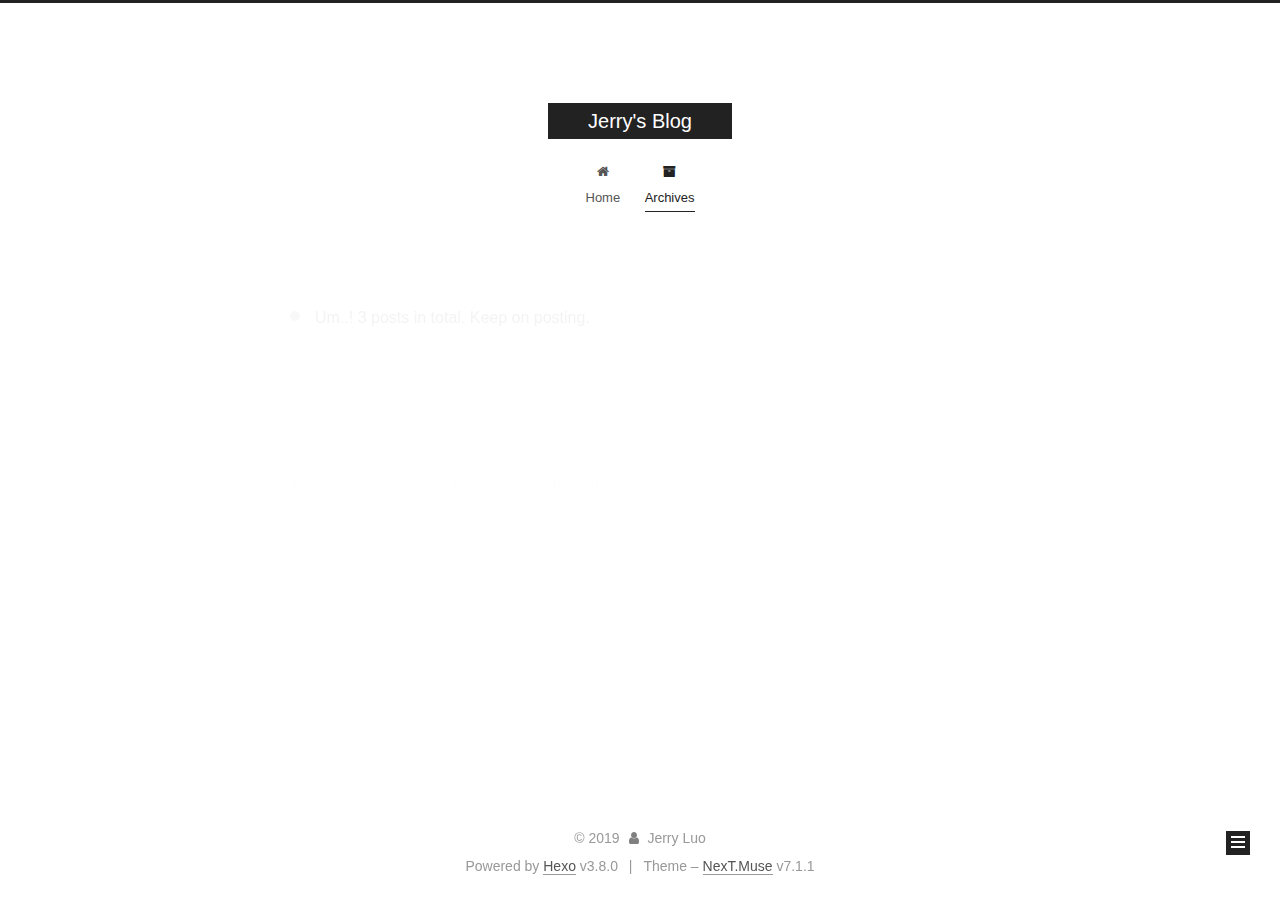
==== archives/index.html @ f4af7c99 "Site updated: 2019-05-05 20:56:38" ====
<!DOCTYPE html>












  


<html class="theme-next muse use-motion" lang>
<head><meta name="generator" content="Hexo 3.8.0">
  <meta charset="UTF-8">
<meta http-equiv="X-UA-Compatible" content="IE=edge">
<meta name="viewport" content="width=device-width, initial-scale=1, maximum-scale=2">
<meta name="theme-color" content="#222">
























<link rel="stylesheet" href="/lib/font-awesome/css/font-awesome.min.css?v=4.6.2">

<link rel="stylesheet" href="/css/main.css?v=7.1.1">


  <link rel="apple-touch-icon" sizes="180x180" href="/images/apple-touch-icon-next.png?v=7.1.1">


  <link rel="icon" type="image/png" sizes="32x32" href="/images/favicon-32x32-next.png?v=7.1.1">


  <link rel="icon" type="image/png" sizes="16x16" href="/images/favicon-16x16-next.png?v=7.1.1">


  <link rel="mask-icon" href="/images/logo.svg?v=7.1.1" color="#222">







<script id="hexo.configurations">
  var NexT = window.NexT || {};
  var CONFIG = {
    root: '/',
    scheme: 'Muse',
    version: '7.1.1',
    sidebar: {"position":"left","display":"post","offset":12,"onmobile":false,"dimmer":false},
    back2top: true,
    back2top_sidebar: false,
    fancybox: false,
    fastclick: false,
    lazyload: false,
    tabs: true,
    motion: {"enable":true,"async":false,"transition":{"post_block":"fadeIn","post_header":"slideDownIn","post_body":"slideDownIn","coll_header":"slideLeftIn","sidebar":"slideUpIn"}},
    algolia: {
      applicationID: '',
      apiKey: '',
      indexName: '',
      hits: {"per_page":10},
      labels: {"input_placeholder":"Search for Posts","hits_empty":"We didn't find any results for the search: ${query}","hits_stats":"${hits} results found in ${time} ms"}
    }
  };
</script>


  




  <meta property="og:type" content="website">
<meta property="og:title" content="Jerry&#39;s Blog">
<meta property="og:url" content="http://yoursite.com/archives/index.html">
<meta property="og:site_name" content="Jerry&#39;s Blog">
<meta property="og:locale" content="default">
<meta name="twitter:card" content="summary">
<meta name="twitter:title" content="Jerry&#39;s Blog">





  
  
  <link rel="canonical" href="http://yoursite.com/archives/">



<script id="page.configurations">
  CONFIG.page = {
    sidebar: "",
  };
</script>

  <title>Archive | Jerry's Blog</title>
  












  <noscript>
  <style>
  .use-motion .motion-element,
  .use-motion .brand,
  .use-motion .menu-item,
  .sidebar-inner,
  .use-motion .post-block,
  .use-motion .pagination,
  .use-motion .comments,
  .use-motion .post-header,
  .use-motion .post-body,
  .use-motion .collection-title { opacity: initial; }

  .use-motion .logo,
  .use-motion .site-title,
  .use-motion .site-subtitle {
    opacity: initial;
    top: initial;
  }

  .use-motion .logo-line-before i { left: initial; }
  .use-motion .logo-line-after i { right: initial; }
  </style>
</noscript>

</head>

<body itemscope itemtype="http://schema.org/WebPage" lang="default">

  
  
    
  

  <div class="container sidebar-position-left page-archive">
    <div class="headband"></div>

    <header id="header" class="header" itemscope itemtype="http://schema.org/WPHeader">
      <div class="header-inner"><div class="site-brand-wrapper">
  <div class="site-meta">
    

    <div class="custom-logo-site-title">
      <a href="/" class="brand" rel="start">
        <span class="logo-line-before"><i></i></span>
        <span class="site-title">Jerry's Blog</span>
        <span class="logo-line-after"><i></i></span>
      </a>
    </div>
    
    
  </div>

  <div class="site-nav-toggle">
    <button aria-label="Toggle navigation bar">
      <span class="btn-bar"></span>
      <span class="btn-bar"></span>
      <span class="btn-bar"></span>
    </button>
  </div>
</div>



<nav class="site-nav">
  
    <ul id="menu" class="menu">
      
        
        
        
          
          <li class="menu-item menu-item-home">

    
    
    
      
    

    

    <a href="/" rel="section"><i class="menu-item-icon fa fa-fw fa-home"></i> <br>Home</a>

  </li>
        
        
        
          
          <li class="menu-item menu-item-archives menu-item-active">

    
    
    
      
    

    

    <a href="/archives/" rel="section"><i class="menu-item-icon fa fa-fw fa-archive"></i> <br>Archives</a>

  </li>

      
      
    </ul>
  

  
    

    
    
      
      
    
      
      
    
    

  


  

  
</nav>



  



</div>
    </header>

    


    <main id="main" class="main">
      <div class="main-inner">
        <div class="content-wrap">
          
          <div id="content" class="content">
            

  
  
  
  <div class="post-block archive">
    <div id="posts" class="posts-collapse">
      <span class="archive-move-on"></span>

      
      <span class="archive-page-counter">
        
        
        
          
        
        Um..! 3 posts in total. Keep on posting.
      </span>
      

      

        
        
        

        
          
          <div class="collection-title">
            <h1 class="archive-year" id="archive-year-2019">2019</h1>
          </div>
        
        

        

  <article class="post post-type-normal" itemscope itemtype="http://schema.org/Article">
    <header class="post-header">

      <h2 class="post-title">
        
          <a class="post-title-link" href="/2019/05/05/AWS/systempara/" itemprop="url">
            
              <span itemprop="name">AWS System Parameter Definition</span>
            
          </a>
        
      </h2>

      <div class="post-meta">
        <time class="post-time" itemprop="dateCreated" datetime="2019-05-05T19:26:49+08:00" content="2019-05-05">
          05-05
        </time>
      </div>

    </header>
  </article>



      

        
        
        

        
        

        

  <article class="post post-type-normal" itemscope itemtype="http://schema.org/Article">
    <header class="post-header">

      <h2 class="post-title">
        
          <a class="post-title-link" href="/2019/05/04/AWS/nexus/" itemprop="url">
            
              <span itemprop="name">Docker install nexus</span>
            
          </a>
        
      </h2>

      <div class="post-meta">
        <time class="post-time" itemprop="dateCreated" datetime="2019-05-04T18:47:43+08:00" content="2019-05-04">
          05-04
        </time>
      </div>

    </header>
  </article>



      

        
        
        

        
        

        

  <article class="post post-type-normal" itemscope itemtype="http://schema.org/Article">
    <header class="post-header">

      <h2 class="post-title">
        
          <a class="post-title-link" href="/2019/05/04/hello-world/" itemprop="url">
            
              <span itemprop="name">Hexo & Github to build blog</span>
            
          </a>
        
      </h2>

      <div class="post-meta">
        <time class="post-time" itemprop="dateCreated" datetime="2019-05-04T16:11:20+08:00" content="2019-05-04">
          05-04
        </time>
      </div>

    </header>
  </article>



      

    </div>
  </div>
  
  
  

  



          </div>
          

        </div>
        
          
  
  <div class="sidebar-toggle">
    <div class="sidebar-toggle-line-wrap">
      <span class="sidebar-toggle-line sidebar-toggle-line-first"></span>
      <span class="sidebar-toggle-line sidebar-toggle-line-middle"></span>
      <span class="sidebar-toggle-line sidebar-toggle-line-last"></span>
    </div>
  </div>

  <aside id="sidebar" class="sidebar">
    <div class="sidebar-inner">

      

      

      <div class="site-overview-wrap sidebar-panel sidebar-panel-active">
        <div class="site-overview">
          <div class="site-author motion-element" itemprop="author" itemscope itemtype="http://schema.org/Person">
            
              <p class="site-author-name" itemprop="name">Jerry Luo</p>
              <div class="site-description motion-element" itemprop="description"></div>
          </div>

          
            <nav class="site-state motion-element">
              
                <div class="site-state-item site-state-posts">
                
                  <a href="/archives/">
                
                    <span class="site-state-item-count">3</span>
                    <span class="site-state-item-name">posts</span>
                  </a>
                </div>
              

              

              
            </nav>
          

          

          

          

          

          
          

          
            
          
          

        </div>
      </div>

      

      

    </div>
  </aside>
  


        
      </div>
    </main>

    <footer id="footer" class="footer">
      <div class="footer-inner">
        <div class="copyright">&copy; <span itemprop="copyrightYear">2019</span>
  <span class="with-love" id="animate">
    <i class="fa fa-user"></i>
  </span>
  <span class="author" itemprop="copyrightHolder">Jerry Luo</span>

  

  
</div>


  <div class="powered-by">Powered by <a href="https://hexo.io" class="theme-link" rel="noopener" target="_blank">Hexo</a> v3.8.0</div>



  <span class="post-meta-divider">|</span>



  <div class="theme-info">Theme – <a href="https://theme-next.org" class="theme-link" rel="noopener" target="_blank">NexT.Muse</a> v7.1.1</div>




        








        
      </div>
    </footer>

    
      <div class="back-to-top">
        <i class="fa fa-arrow-up"></i>
        
      </div>
    

    

    

    
  </div>

  

<script>
  if (Object.prototype.toString.call(window.Promise) !== '[object Function]') {
    window.Promise = null;
  }
</script>


























  
  <script src="/lib/jquery/index.js?v=2.1.3"></script>

  
  <script src="/lib/velocity/velocity.min.js?v=1.2.1"></script>

  
  <script src="/lib/velocity/velocity.ui.min.js?v=1.2.1"></script>


  


  <script src="/js/utils.js?v=7.1.1"></script>

  <script src="/js/motion.js?v=7.1.1"></script>



  
  


  <script src="/js/schemes/muse.js?v=7.1.1"></script>



  

  


  <script src="/js/next-boot.js?v=7.1.1"></script>


  

  

  

  



  




  

  

  

  

  

  

  

  

  

  

  

  

  

  

</body>
</html>
---- css/main.css ----
/* normalize.css v8.0.1 | MIT License | github.com/necolas/normalize.css */
html {
  line-height: 1.15; /* 1 */
  -webkit-text-size-adjust: 100%; /* 2 */
}
body {
  margin: 0;
}
main {
  display: block;
}
h1 {
  font-size: 2em;
  margin: 0.67em 0;
}
hr {
  box-sizing: content-box; /* 1 */
  height: 0; /* 1 */
  overflow: visible; /* 2 */
}
pre {
  font-family: monospace, monospace; /* 1 */
  font-size: 1em; /* 2 */
}
a {
  background-color: transparent;
}
abbr[title] {
  border-bottom: none; /* 1 */
  text-decoration: underline; /* 2 */
  text-decoration: underline dotted; /* 2 */
}
b,
strong {
  font-weight: bolder;
}
code,
kbd,
samp {
  font-family: monospace, monospace; /* 1 */
  font-size: 1em; /* 2 */
}
small {
  font-size: 80%;
}
sub,
sup {
  font-size: 75%;
  line-height: 0;
  position: relative;
  vertical-align: baseline;
}
sub {
  bottom: -0.25em;
}
sup {
  top: -0.5em;
}
img {
  border-style: none;
}
button,
input,
optgroup,
select,
textarea {
  font-family: inherit; /* 1 */
  font-size: 100%; /* 1 */
  line-height: 1.15; /* 1 */
  margin: 0; /* 2 */
}
button,
input {
/* 1 */
  overflow: visible;
}
button,
select {
/* 1 */
  text-transform: none;
}
button,
[type="button"],
[type="reset"],
[type="submit"] {
  -webkit-appearance: button;
}
button::-moz-focus-inner,
[type="button"]::-moz-focus-inner,
[type="reset"]::-moz-focus-inner,
[type="submit"]::-moz-focus-inner {
  border-style: none;
  padding: 0;
}
button:-moz-focusring,
[type="button"]:-moz-focusring,
[type="reset"]:-moz-focusring,
[type="submit"]:-moz-focusring {
  outline: 1px dotted ButtonText;
}
fieldset {
  padding: 0.35em 0.75em 0.625em;
}
legend {
  box-sizing: border-box; /* 1 */
  color: inherit; /* 2 */
  display: table; /* 1 */
  max-width: 100%; /* 1 */
  padding: 0; /* 3 */
  white-space: normal; /* 1 */
}
progress {
  vertical-align: baseline;
}
textarea {
  overflow: auto;
}
[type="checkbox"],
[type="radio"] {
  box-sizing: border-box; /* 1 */
  padding: 0; /* 2 */
}
[type="number"]::-webkit-inner-spin-button,
[type="number"]::-webkit-outer-spin-button {
  height: auto;
}
[type="search"] {
  -webkit-appearance: textfield; /* 1 */
  outline-offset: -2px; /* 2 */
}
[type="search"]::-webkit-search-decoration {
  -webkit-appearance: none;
}
::-webkit-file-upload-button {
  -webkit-appearance: button; /* 1 */
  font: inherit; /* 2 */
}
details {
  display: block;
}
summary {
  display: list-item;
}
template {
  display: none;
}
[hidden] {
  display: none;
}
::selection {
  background: #262a30;
  color: #fff;
}
body {
  position: relative;
  font-family: 'Lato', "PingFang SC", "Microsoft YaHei", sans-serif;
  font-size: 14px;
  line-height: 2;
  color: #555;
  background: #fff;
}
@media (max-width: 991px) {
  body {
    padding-right: 0 !important;
  }
}
@media (min-width: 1200px) {
  body {
    font-size: 16px;
  }
}
h1,
h2,
h3,
h4,
h5,
h6 {
  margin: 20px 0 15px;
  padding: 0;
  font-weight: bold;
  line-height: 1.5;
  font-family: 'Lato', "PingFang SC", "Microsoft YaHei", sans-serif;
}
h1 {
  font-size: 22px;
}
h1 code {
  font-size: 1em;
}
@media (max-width: 767px) {
  h1 {
    font-size: 18px;
  }
  h1 code {
    font-size: 1em;
  }
}
h2 {
  font-size: 20px;
}
h2 code {
  font-size: 1em;
}
@media (max-width: 767px) {
  h2 {
    font-size: 16px;
  }
  h2 code {
    font-size: 1em;
  }
}
h3 {
  font-size: 18px;
}
h3 code {
  font-size: 1em;
}
@media (max-width: 767px) {
  h3 {
    font-size: 14px;
  }
  h3 code {
    font-size: 1em;
  }
}
h4 {
  font-size: 16px;
}
h4 code {
  font-size: 1em;
}
@media (max-width: 767px) {
  h4 {
    font-size: 12px;
  }
  h4 code {
    font-size: 1em;
  }
}
h5 {
  font-size: 14px;
}
h5 code {
  font-size: 1em;
}
@media (max-width: 767px) {
  h5 {
    font-size: 10px;
  }
  h5 code {
    font-size: 1em;
  }
}
h6 {
  font-size: 12px;
}
h6 code {
  font-size: 1em;
}
@media (max-width: 767px) {
  h6 {
    font-size: 8px;
  }
  h6 code {
    font-size: 1em;
  }
}
p {
  margin: 0 0 20px 0;
}
a,
span.exturl {
  overflow-wrap: break-word;
  word-wrap: break-word;
  background-color: transparent;
  color: #555;
  text-decoration: none;
  outline: none;
  border-bottom: 1px solid #999;
  cursor: pointer;
}
a:hover,
span.exturl:hover {
  color: #222;
  border-bottom-color: #222;
}
video {
  max-width: 100%;
  display: block;
  margin-left: auto;
  margin-right: auto;
}
img {
  display: block;
  margin: auto;
  max-width: 100%;
  height: auto;
}
hr {
  margin: 40px 0;
  height: 3px;
  border: none;
  background-color: #ddd;
  background-image: repeating-linear-gradient(-45deg, #fff, #fff 4px, transparent 4px, transparent 8px);
}
blockquote {
  margin: 0;
  padding: 0 15px;
  color: #666;
  border-left: 4px solid #ddd;
}
blockquote cite::before {
  content: "-";
  padding: 0 5px;
}
dt {
  font-weight: 700;
}
dd {
  margin: 0;
  padding: 0;
}
kbd {
  border: 1px solid #ccc;
  border-radius: 0.2em;
  box-shadow: 0.1em 0.1em 0.2em rgba(0,0,0,0.1);
  background-color: #f9f9f9;
  font-family: inherit;
  background-image: linear-gradient(top, #eee, #fff, #eee);
  padding: 0.1em 0.3em;
  white-space: nowrap;
}
.text-left {
  text-align: left;
}
.text-center {
  text-align: center;
}
.text-right {
  text-align: right;
}
.text-justify {
  text-align: justify;
}
.text-nowrap {
  white-space: nowrap;
}
.text-lowercase {
  text-transform: lowercase;
}
.text-uppercase {
  text-transform: uppercase;
}
.text-capitalize {
  text-transform: capitalize;
}
.center-block {
  display: block;
  margin-left: auto;
  margin-right: auto;
}
.clearfix:before,
.clearfix:after {
  content: " ";
  display: table;
}
.clearfix:after {
  clear: both;
}
.pullquote {
  width: 45%;
}
.pullquote.left {
  float: left;
  margin-left: 5px;
  margin-right: 10px;
}
.pullquote.right {
  float: right;
  margin-left: 10px;
  margin-right: 5px;
}
.affix {
  position: fixed;
}
.translation {
  margin-top: -20px;
  font-size: 14px;
  color: #999;
}
.scrollbar-measure {
  width: 100px;
  height: 100px;
  overflow: scroll;
  position: absolute;
  top: -9999px;
}
.use-motion .motion-element {
  opacity: 0;
}
.table-container {
  margin: 20px 0;
  overflow: auto;
  -webkit-overflow-scrolling: touch;
}
.highlight .table-container {
  margin: 0px;
}
table {
  width: 100%;
  border-collapse: collapse;
  border-spacing: 0;
  font-size: 14px;
}
table > tbody > tr:nth-of-type(odd) {
  background-color: #f9f9f9;
}
table > tbody > tr:hover {
  background-color: #f5f5f5;
}
caption,
th,
td {
  padding: 8px;
  text-align: left;
  vertical-align: middle;
  font-weight: normal;
}
th,
td {
  border: 1px solid #ddd;
  border-bottom: 3px solid #ddd;
}
th {
  padding-bottom: 10px;
  font-weight: 700;
}
td {
  border-bottom-width: 1px;
}
html,
body {
  height: 100%;
}
.container {
  position: relative;
}
.header-inner {
  margin: 0 auto;
  padding: 100px 0 70px;
  width: 700px;
}
@media (min-width: 1200px) {
  .container .header-inner {
    width: 800px;
  }
}
@media (min-width: 1600px) {
  .container .header-inner {
    width: 900px;
  }
}
.main-inner {
  margin: 0 auto;
  width: 700px;
}
@media (min-width: 1200px) {
  .container .main-inner {
    width: 800px;
  }
}
@media (min-width: 1600px) {
  .container .main-inner {
    width: 900px;
  }
}
.footer {
  padding: 20px 0;
}
.footer-inner {
  box-sizing: border-box;
  margin: 0px auto;
  width: 700px;
}
@media (min-width: 1200px) {
  .container .footer-inner {
    width: 800px;
  }
}
@media (min-width: 1600px) {
  .container .footer-inner {
    width: 900px;
  }
}
pre,
.highlight {
  overflow: auto;
  margin: 20px 0;
  padding: 0;
  font-size: 14px;
  color: #4d4d4c;
  background: #f7f7f7;
  line-height: 1.6;
}
pre,
code {
  font-family: consolas, Menlo, "PingFang SC", "Microsoft YaHei", monospace;
}
code {
  overflow-wrap: break-word;
  word-wrap: break-word;
  padding: 2px 4px;
  color: #555;
  background: #eee;
  border-radius: 3px;
  font-size: 14px;
}
pre {
  padding: 10px;
}
pre code {
  padding: 0;
  color: #4d4d4c;
  background: none;
  text-shadow: none;
}
.highlight {
  border-radius: 1px;
}
.highlight pre {
  border: none;
  margin: 0;
  padding: 10px 0;
}
.highlight table {
  margin: 0;
  width: auto;
  border: none;
}
.highlight td {
  border: none;
  padding: 0;
}
.highlight figcaption {
  font-size: 1em;
  color: #4d4d4c;
  line-height: 1em;
  margin-bottom: 1em;
  margin: 0em;
  padding: 0.5em;
  background: #eee;
  border-bottom: 1px solid #e9e9e9;
}
.highlight figcaption:before,
.highlight figcaption:after {
  content: " ";
  display: table;
}
.highlight figcaption:after {
  clear: both;
}
.highlight figcaption a {
  float: right;
  color: #4d4d4c;
}
.highlight figcaption a:hover {
  border-bottom-color: #4d4d4c;
}
.highlight .gutter pre {
  padding-left: 10px;
  padding-right: 10px;
  color: #869194;
  text-align: right;
  background-color: #eff2f3;
}
.highlight .code pre {
  width: 100%;
  padding-left: 10px;
  padding-right: 10px;
  background-color: #f7f7f7;
}
.highlight .line {
  height: 20px;
}
.gutter {
  -webkit-user-select: none;
  -moz-user-select: none;
  -ms-user-select: none;
  user-select: none;
}
.gist table {
  width: auto;
}
.gist table td {
  border: none;
}
pre .deletion {
  background: #fdd;
}
pre .addition {
  background: #dfd;
}
pre .meta {
  color: #8959a8;
}
pre .comment {
  color: #8e908c;
}
pre .variable,
pre .attribute,
pre .tag,
pre .name,
pre .regexp,
pre .ruby .constant,
pre .xml .tag .title,
pre .xml .pi,
pre .xml .doctype,
pre .html .doctype,
pre .css .id,
pre .css .class,
pre .css .pseudo {
  color: #c82829;
}
pre .number,
pre .preprocessor,
pre .built_in,
pre .builtin-name,
pre .literal,
pre .params,
pre .constant,
pre .command {
  color: #f5871f;
}
pre .ruby .class .title,
pre .css .rules .attribute,
pre .string,
pre .symbol,
pre .value,
pre .inheritance,
pre .header,
pre .ruby .symbol,
pre .xml .cdata,
pre .special,
pre .formula {
  color: #718c00;
}
pre .title,
pre .css .hexcolor {
  color: #3e999f;
}
pre .function,
pre .python .decorator,
pre .python .title,
pre .ruby .function .title,
pre .ruby .title .keyword,
pre .perl .sub,
pre .javascript .title,
pre .coffeescript .title {
  color: #4271ae;
}
pre .keyword,
pre .javascript .function {
  color: #8959a8;
}
.posts-expand .post-body img.full-image {
  border: none;
}
.blockquote-center,
.page-home .post-type-quote blockquote,
.page-post-detail .post-type-quote blockquote {
  position: relative;
  margin: 40px 0;
  padding: 0;
  border-left: none;
  text-align: center;
}
.blockquote-center::before,
.page-home .post-type-quote blockquote::before,
.page-post-detail .post-type-quote blockquote::before,
.blockquote-center::after,
.page-home .post-type-quote blockquote::after,
.page-post-detail .post-type-quote blockquote::after {
  position: absolute;
  content: ' ';
  display: block;
  width: 100%;
  height: 24px;
  opacity: 0.2;
  background-repeat: no-repeat;
  background-position: 0 -6px;
  background-size: 22px 22px;
}
.blockquote-center::before,
.page-home .post-type-quote blockquote::before,
.page-post-detail .post-type-quote blockquote::before {
  top: -20px;
  background-image: url("../images/quote-l.svg");
  border-top: 1px solid #ccc;
}
.blockquote-center::after,
.page-home .post-type-quote blockquote::after,
.page-post-detail .post-type-quote blockquote::after {
  bottom: -20px;
  background-image: url("../images/quote-r.svg");
  border-bottom: 1px solid #ccc;
  background-position: 100% 8px;
}
.blockquote-center p,
.page-home .post-type-quote blockquote p,
.page-post-detail .post-type-quote blockquote p,
.blockquote-center div,
.page-home .post-type-quote blockquote div,
.page-post-detail .post-type-quote blockquote div {
  text-align: center;
}
.post .post-body .group-picture img {
  box-sizing: border-box;
  padding: 0 3px;
  border: none;
}
.post .group-picture-row {
  overflow: hidden;
  margin-top: 6px;
}
.post .group-picture-row:first-child {
  margin-top: 0;
}
.post .group-picture-column {
  float: left;
}
.page-post-detail .post-body .group-picture-column {
  float: none;
  margin-top: 10px;
  width: auto !important;
}
.page-post-detail .post-body .group-picture-column img {
  margin: 0 auto;
}
.page-archive .group-picture-container {
  overflow: hidden;
}
.page-archive .group-picture-row {
  float: left;
}
.page-archive .group-picture-row:first-child {
  margin-top: 6px;
}
.page-archive .group-picture-column {
  max-width: 150px;
  max-height: 150px;
}
.post-body .label {
  display: inline;
  padding: 0 2px;
}
.post-body .label.default {
  background-color: #f0f0f0;
}
.post-body .label.primary {
  background-color: #efe6f7;
}
.post-body .label.info {
  background-color: #e5f2f8;
}
.post-body .label.success {
  background-color: #e7f4e9;
}
.post-body .label.warning {
  background-color: #fcf6e1;
}
.post-body .label.danger {
  background-color: #fae8eb;
}
.post-body .note {
  position: relative;
  padding: 15px;
  margin-bottom: 20px;
  border: 1px solid #eee;
  border-left-width: 5px;
  border-radius: 3px;
}
.post-body .note h2,
.post-body .note h3,
.post-body .note h4,
.post-body .note h5,
.post-body .note h6 {
  margin-top: 0;
  margin-bottom: 0;
  border-bottom: initial;
  padding-top: 0 !important;
}
.post-body .note p:first-child,
.post-body .note ul:first-child,
.post-body .note ol:first-child,
.post-body .note table:first-child,
.post-body .note pre:first-child,
.post-body .note blockquote:first-child {
  margin-top: 0;
}
.post-body .note p:last-child,
.post-body .note ul:last-child,
.post-body .note ol:last-child,
.post-body .note table:last-child,
.post-body .note pre:last-child,
.post-body .note blockquote:last-child {
  margin-bottom: 0;
}
.post-body .note.default {
  border-left-color: #777;
}
.post-body .note.default h2,
.post-body .note.default h3,
.post-body .note.default h4,
.post-body .note.default h5,
.post-body .note.default h6 {
  color: #777;
}
.post-body .note.primary {
  border-left-color: #6f42c1;
}
.post-body .note.primary h2,
.post-body .note.primary h3,
.post-body .note.primary h4,
.post-body .note.primary h5,
.post-body .note.primary h6 {
  color: #6f42c1;
}
.post-body .note.info {
  border-left-color: #428bca;
}
.post-body .note.info h2,
.post-body .note.info h3,
.post-body .note.info h4,
.post-body .note.info h5,
.post-body .note.info h6 {
  color: #428bca;
}
.post-body .note.success {
  border-left-color: #5cb85c;
}
.post-body .note.success h2,
.post-body .note.success h3,
.post-body .note.success h4,
.post-body .note.success h5,
.post-body .note.success h6 {
  color: #5cb85c;
}
.post-body .note.warning {
  border-left-color: #f0ad4e;
}
.post-body .note.warning h2,
.post-body .note.warning h3,
.post-body .note.warning h4,
.post-body .note.warning h5,
.post-body .note.warning h6 {
  color: #f0ad4e;
}
.post-body .note.danger {
  border-left-color: #d9534f;
}
.post-body .note.danger h2,
.post-body .note.danger h3,
.post-body .note.danger h4,
.post-body .note.danger h5,
.post-body .note.danger h6 {
  color: #d9534f;
}
.post-body .tabs {
  position: relative;
  display: block;
  margin-bottom: 20px;
  padding-top: 10px;
}
.post-body .tabs ul.nav-tabs {
  margin: 0;
  padding: 0;
  display: flex;
  margin-bottom: -1px;
}
@media (max-width: 413px) {
  .post-body .tabs ul.nav-tabs {
    display: block;
    margin-bottom: 5px;
  }
}
.post-body .tabs ul.nav-tabs li.tab {
  list-style-type: none !important;
  margin: 0 0.25em 0 0;
  border-top: 3px solid transparent;
  border-left: 1px solid transparent;
  border-right: 1px solid transparent;
}
@media (max-width: 413px) {
  .post-body .tabs ul.nav-tabs li.tab {
    margin: initial;
    border-top: 1px solid transparent;
    border-left: 3px solid transparent;
    border-right: 1px solid transparent;
    border-bottom: 1px solid transparent;
  }
}
.post-body .tabs ul.nav-tabs li.tab a {
  outline: 0;
  border-bottom: initial;
  display: block;
  line-height: 1.8em;
  padding: 0.25em 0.75em;
  transition-duration: 0.2s;
  transition-timing-function: ease-out;
  transition-delay: 0s;
}
.post-body .tabs ul.nav-tabs li.tab a i {
  width: 1.285714285714286em;
}
.post-body .tabs ul.nav-tabs li.tab.active {
  border-top: 3px solid #fc6423;
  border-left: 1px solid #ddd;
  border-right: 1px solid #ddd;
  background-color: #fff;
}
@media (max-width: 413px) {
  .post-body .tabs ul.nav-tabs li.tab.active {
    border-top: 1px solid #ddd;
    border-left: 3px solid #fc6423;
    border-right: 1px solid #ddd;
    border-bottom: 1px solid #ddd;
  }
}
.post-body .tabs ul.nav-tabs li.tab.active a {
  cursor: default;
  color: #555;
}
.post-body .tabs .tab-content {
  background-color: #fff;
}
.post-body .tabs .tab-content .tab-pane {
  border: 1px solid #ddd;
  padding: 20px 20px 0 20px;
}
.post-body .tabs .tab-content .tab-pane:not(.active) {
  display: none;
}
.post-body .tabs .tab-content .tab-pane.active {
  display: block;
}
.btn {
  display: inline-block;
  padding: 0 20px;
  font-size: 14px;
  color: #fff;
  background: #222;
  border: 2px solid #222;
  text-decoration: none;
  border-radius: 0;
  transition-property: background-color;
  transition-duration: 0.2s;
  transition-timing-function: ease-in-out;
  transition-delay: 0s;
  line-height: 2;
}
.btn:hover {
  border-color: #222;
  color: #222;
  background: #fff;
}
.btn +.btn {
  margin: 0 0 8px 8px;
}
.btn .fa-fw {
  width: 1.285714285714286em;
  text-align: left;
}
.btn-bar {
  display: block;
  width: 22px;
  height: 2px;
  background: #555;
  border-radius: 1px;
}
.btn-bar+.btn-bar {
  margin-top: 4px;
}
.pagination {
  margin: 120px 0 40px;
  text-align: center;
  border-top: 1px solid #eee;
}
.page-number-basic,
.pagination .prev,
.pagination .next,
.pagination .page-number,
.pagination .space {
  display: inline-block;
  position: relative;
  top: -1px;
  margin: 0 10px;
  padding: 0 11px;
}
@media (max-width: 767px) {
  .page-number-basic,
  .pagination .prev,
  .pagination .next,
  .pagination .page-number,
  .pagination .space {
    margin: 0 5px;
  }
}
.pagination .prev,
.pagination .next,
.pagination .page-number {
  border-bottom: 0;
  border-top: 1px solid #eee;
  transition-property: border-color;
  transition-duration: 0.2s;
  transition-timing-function: ease-in-out;
  transition-delay: 0s;
}
.pagination .prev:hover,
.pagination .next:hover,
.pagination .page-number:hover {
  border-top-color: #222;
}
.pagination .space {
  padding: 0;
  margin: 0;
}
.pagination .prev {
  margin-left: 0;
}
.pagination .next {
  margin-right: 0;
}
.pagination .page-number.current {
  color: #fff;
  background: #ccc;
  border-top-color: #ccc;
}
@media (max-width: 767px) {
  .pagination {
    border-top: none;
  }
  .pagination .prev,
  .pagination .next,
  .pagination .page-number {
    margin-bottom: 10px;
    border-top: 0;
    border-bottom: 1px solid #eee;
    padding: 0 10px;
  }
  .pagination .prev:hover,
  .pagination .next:hover,
  .pagination .page-number:hover {
    border-bottom-color: #222;
  }
}
.comments {
  margin: 60px 20px 0;
}
.back-to-top {
  box-sizing: border-box;
  position: fixed;
  bottom: -100px;
  right: 30px;
  z-index: 1050;
  padding: 0 6px;
  width: 24px;
  background: #222;
  font-size: 12px;
  opacity: 1;
  color: #fff;
  cursor: pointer;
  text-align: center;
  transition-property: bottom;
  transition-duration: 0.2s;
  transition-timing-function: ease-in-out;
  transition-delay: 0s;
}
.back-to-top.back-to-top-on {
  bottom: 19px;
}
@media (max-width: 991px) {
  .back-to-top {
    opacity: 0.8;
    right: 20px;
  }
}
.header {
  background: transparent;
}
.header-inner {
  position: relative;
}
.headband {
  height: 3px;
  background: #222;
}
.site-meta {
  margin: 0;
  text-align: center;
}
@media (max-width: 767px) {
  .site-meta {
    text-align: center;
  }
}
.brand {
  position: relative;
  display: inline-block;
  padding: 0 40px;
  color: #fff;
  background: #222;
  border-bottom: none;
}
.brand:hover {
  color: #fff;
}
.logo {
  display: inline-block;
  margin-right: 5px;
  line-height: 36px;
  vertical-align: top;
}
.site-title {
  display: inline-block;
  vertical-align: top;
  line-height: 36px;
  font-size: 20px;
  font-weight: normal;
  font-family: 'Lato', "PingFang SC", "Microsoft YaHei", sans-serif;
}
.site-subtitle {
  margin-top: 10px;
  font-size: 13px;
  color: #999;
}
.use-motion .brand {
  opacity: 0;
}
.use-motion .logo,
.use-motion .site-title,
.use-motion .site-subtitle,
.use-motion .custom-logo-image {
  opacity: 0;
  position: relative;
  top: -10px;
}
.site-nav-toggle {
  display: none;
  position: absolute;
  top: 10px;
  left: 10px;
}
@media (max-width: 767px) {
  .site-nav-toggle {
    display: block;
  }
}
.site-nav-toggle button {
  margin-top: 2px;
  padding: 9px 10px;
  background: transparent;
  border: none;
}
@media (max-width: 767px) {
  .site-nav {
    display: none;
    margin: 0 -10px;
    padding: 0 10px;
    clear: both;
    border-top: 1px solid #ddd;
  }
}
@media (min-width: 768px) and (max-width: 991px) {
  .site-nav {
    display: block !important;
  }
}
@media (min-width: 992px) {
  .site-nav {
    display: block !important;
  }
}
.menu {
  margin-top: 20px;
  padding-left: 0;
  text-align: center;
}
.menu .menu-item {
  display: inline-block;
  margin: 0 10px;
  list-style: none;
}
@media (max-width: 767px) {
  .menu .menu-item {
    margin-top: 10px;
  }
}
.menu .menu-item a,
.menu .menu-item span.exturl {
  display: block;
  font-size: 13px;
  line-height: inherit;
  border-bottom: 1px solid transparent;
  transition-property: border-color;
  transition-duration: 0.2s;
  transition-timing-function: ease-in-out;
  transition-delay: 0s;
}
.menu .menu-item a:hover,
.menu .menu-item span.exturl:hover {
  border-bottom-color: #222;
}
.menu .menu-item .fa {
  margin-right: 5px;
}
.use-motion .menu-item {
  opacity: 0;
}
.post-body {
  overflow-wrap: break-word;
  word-wrap: break-word;
  font-family: 'Lato', "PingFang SC", "Microsoft YaHei", sans-serif;
}
.post-body span.exturl .fa {
  font-size: 14px;
  margin-left: 4px;
}
.post-body .fancybox img {
  display: block !important;
  margin: 0 auto;
  cursor: pointer;
  cursor: zoom-in;
}
.post-body .image-caption,
.post-body .figure .caption {
  margin: -20px auto 15px;
  text-align: center;
  font-size: 14px;
  color: #999;
  font-weight: bold;
  line-height: 1;
}
.post-sticky-flag {
  display: inline-block;
  font-size: 16px;
  transform: rotate(30deg);
}
.use-motion .post-block,
.use-motion .pagination,
.use-motion .comments {
  opacity: 0;
}
.use-motion .post-header {
  opacity: 0;
}
.use-motion .post-body {
  opacity: 0;
}
.use-motion .collection-title {
  opacity: 0;
}
.posts-expand {
  padding-top: 40px;
}
@media (max-width: 767px) {
  .posts-expand {
    margin: 0 20px;
  }
  .post-body pre .gutter pre {
    padding-right: 10px;
  }
  .post-body .highlight {
    margin-left: 0px;
    margin-right: 0px;
    padding: 0;
  }
  .post-body .highlight .gutter pre {
    padding-right: 10px;
  }
}
@media (min-width: 992px) {
  .posts-expand .post-body {
    text-align: justify;
  }
}
@media (max-width: 991px) {
  .posts-expand .post-body {
    text-align: justify;
  }
}
.posts-expand .post-body h2,
.posts-expand .post-body h3,
.posts-expand .post-body h4,
.posts-expand .post-body h5,
.posts-expand .post-body h6 {
  padding-top: 10px;
}
.posts-expand .post-body h2 .header-anchor,
.posts-expand .post-body h3 .header-anchor,
.posts-expand .post-body h4 .header-anchor,
.posts-expand .post-body h5 .header-anchor,
.posts-expand .post-body h6 .header-anchor {
  float: right;
  margin-left: 10px;
  color: #ccc;
  border-bottom-style: none;
  visibility: hidden;
}
.posts-expand .post-body h2 .header-anchor:hover,
.posts-expand .post-body h3 .header-anchor:hover,
.posts-expand .post-body h4 .header-anchor:hover,
.posts-expand .post-body h5 .header-anchor:hover,
.posts-expand .post-body h6 .header-anchor:hover {
  color: inherit;
}
.posts-expand .post-body h2:hover .header-anchor,
.posts-expand .post-body h3:hover .header-anchor,
.posts-expand .post-body h4:hover .header-anchor,
.posts-expand .post-body h5:hover .header-anchor,
.posts-expand .post-body h6:hover .header-anchor {
  visibility: visible;
}
.posts-expand .post-body img {
  box-sizing: border-box;
  margin: 0 auto 25px;
  padding: 3px;
  border: 1px solid #ddd;
}
@media (max-width: 767px) {
  .posts-collapse {
    margin: 0 20px;
  }
  .posts-collapse .post-title,
  .posts-collapse .post-meta {
    display: block;
    width: auto;
    text-align: left;
  }
}
.posts-collapse {
  position: relative;
  z-index: 1010;
  margin-left: 55px;
}
.posts-collapse::after {
  content: " ";
  position: absolute;
  top: 20px;
  left: 0;
  margin-left: -2px;
  width: 4px;
  height: 100%;
  background: #f5f5f5;
  z-index: -1;
}
@media (max-width: 767px) {
  .posts-collapse {
    margin: 0 20px;
  }
}
.posts-collapse .collection-title {
  position: relative;
  margin: 60px 0;
}
.posts-collapse .collection-title h1,
.posts-collapse .collection-title h2 {
  margin-left: 20px;
}
.posts-collapse .collection-title small {
  color: #bbb;
  margin-left: 5px;
}
.posts-collapse .collection-title::before {
  content: " ";
  position: absolute;
  left: 0;
  top: 50%;
  margin-left: -4px;
  margin-top: -4px;
  width: 8px;
  height: 8px;
  background: #bbb;
  border-radius: 50%;
}
.posts-collapse .post {
  margin: 30px 0;
}
.posts-collapse .post-header {
  position: relative;
  transition-duration: 0.2s;
  transition-timing-function: ease-in-out;
  transition-delay: 0s;
  transition-property: border;
  border-bottom: 1px dashed #ccc;
}
.posts-collapse .post-header::before {
  content: " ";
  position: absolute;
  left: 0;
  top: 12px;
  width: 6px;
  height: 6px;
  margin-left: -4px;
  background: #bbb;
  border-radius: 50%;
  border: 1px solid #fff;
  transition-duration: 0.2s;
  transition-timing-function: ease-in-out;
  transition-delay: 0s;
  transition-property: background;
}
.posts-collapse .post-header:hover {
  border-bottom-color: #666;
}
.posts-collapse .post-header:hover::before {
  background: #222;
}
.posts-collapse .post-meta {
  position: absolute;
  font-size: 12px;
  left: 20px;
  top: 5px;
}
.posts-collapse .post-comments-count {
  display: none;
}
.posts-collapse .post-title {
  margin-left: 60px;
  font-size: 16px;
  font-weight: normal;
  line-height: inherit;
}
.posts-collapse .post-title::after {
  margin-left: 3px;
  opacity: 0.6;
}
.posts-collapse .post-title a,
.posts-collapse .post-title span.exturl {
  color: #666;
  border-bottom: none;
}
.page-home .post-type-quote .post-header,
.page-post-detail .post-type-quote .post-header,
.page-home .post-type-quote .post-tags,
.page-post-detail .post-type-quote .post-tags {
  display: none;
}
.posts-expand .post-title {
  overflow-wrap: break-word;
  word-wrap: break-word;
  text-align: center;
  font-weight: 400;
}
.posts-expand .post-title-link {
  display: inline-block;
  position: relative;
  color: #555;
  border-bottom: none;
  line-height: 1.2;
  vertical-align: top;
}
.posts-expand .post-title-link::before {
  content: "";
  position: absolute;
  width: 100%;
  height: 2px;
  bottom: 0;
  left: 0;
  background-color: #000;
  visibility: hidden;
  transform: scaleX(0);
  transition-duration: 0.2s;
  transition-timing-function: ease-in-out;
  transition-delay: 0s;
}
.posts-expand .post-title-link:hover::before {
  visibility: visible;
  transform: scaleX(1);
}
.posts-expand .post-title-link .fa {
  font-size: 20px;
  margin-left: 5px;
}
.posts-expand .post-meta {
  margin: 3px 0 60px 0;
  color: #999;
  font-family: 'Lato', "PingFang SC", "Microsoft YaHei", sans-serif;
  font-size: 12px;
  text-align: center;
}
.posts-expand .post-meta .post-category-list {
  display: inline-block;
  margin: 0;
  padding: 3px;
}
.posts-expand .post-meta .post-category-list-link {
  color: #999;
}
.posts-expand .post-meta .post-description {
  font-size: 14px;
  margin-top: 2px;
}
.posts-expand .post-meta time {
  border-bottom: 1px dashed #999;
  cursor: help;
}
.post-meta-divider {
  margin: 0 0.5em;
}
.post-meta-item-icon {
  margin-right: 3px;
}
@media (min-width: 768px) and (max-width: 991px) {
  .post-meta-item-icon {
    display: inline-block;
  }
}
@media (max-width: 767px) {
  .post-meta-item-icon {
    display: inline-block;
  }
}
@media (min-width: 768px) and (max-width: 991px) {
  .post-meta-item-text {
    display: none;
  }
}
@media (max-width: 767px) {
  .post-meta-item-text {
    display: none;
  }
}
.post-button {
  margin-top: 40px;
}
.posts-expand .post-tags {
  margin-top: 40px;
  text-align: center;
}
.posts-expand .post-tags a {
  display: inline-block;
  margin-right: 10px;
  font-size: 13px;
}
.post-nav {
  display: table;
  margin-top: 15px;
  width: 100%;
  border-top: 1px solid #eee;
}
.post-nav-divider {
  display: table-cell;
  width: 10%;
}
.post-nav-item {
  display: table-cell;
  padding: 10px 0 0 0;
  width: 45%;
  vertical-align: top;
}
.post-nav-item a {
  position: relative;
  display: block;
  line-height: 25px;
  font-size: 14px;
  color: #555;
  border-bottom: none;
}
.post-nav-item a:hover {
  color: #222;
  border-bottom: none;
}
.post-nav-item a:active {
  top: 2px;
}
.post-nav-item .fa {
  font-size: 12px;
  margin-right: 5px;
}
.post-nav-next a {
  padding-left: 5px;
}
.post-nav-prev {
  text-align: right;
}
.post-nav-prev a {
  padding-right: 5px;
}
.post-nav-prev .fa {
  margin-left: 5px;
}
.posts-expand .post-eof {
  margin: 80px auto 60px;
  width: 8%;
  height: 1px;
  background: #ccc;
  text-align: center;
}
.post:last-child .post-eof {
  display: none;
}
.post-gallery {
  display: table;
  table-layout: fixed;
  width: 100%;
  border-collapse: separate;
}
.post-gallery-row {
  display: table-row;
}
.post-gallery .post-gallery-img {
  display: table-cell;
  text-align: center;
  vertical-align: middle;
  border: none;
}
.post-gallery .post-gallery-img img {
  max-width: 100%;
  max-height: 100%;
  border: none;
}
.fancybox-close,
.fancybox-close:hover {
  border: none;
}
.rtl.post-body p,
.rtl.post-body a,
.rtl.post-body h1,
.rtl.post-body h2,
.rtl.post-body h3,
.rtl.post-body h4,
.rtl.post-body h5,
.rtl.post-body h6,
.rtl.post-body li,
.rtl.post-body ul,
.rtl.post-body ol {
  direction: rtl;
  font-family: UKIJ Ekran;
}
.rtl.post-title {
  font-family: UKIJ Ekran;
}
.sidebar {
  position: fixed;
  right: 0;
  top: 0;
  bottom: 0;
  width: 0;
  z-index: 1040;
  box-shadow: inset 0 2px 6px #000;
  background: #222;
}
.sidebar a,
.sidebar span.exturl {
  color: #999;
  border-bottom-color: #555;
}
.sidebar a:hover,
.sidebar span.exturl:hover {
  color: #eee;
  border-bottom-color: #eee;
}
@media (max-width: 991px) {
  .sidebar {
    display: none;
  }
}
.sidebar-inner {
  position: relative;
  padding: 20px 10px;
  color: #999;
  text-align: center;
}
.site-overview-wrap {
  overflow: hidden;
}
.site-overview {
  overflow-y: auto;
  overflow-x: hidden;
}
.cc-license {
  margin-top: 10px;
  text-align: center;
}
.cc-license .cc-opacity {
  opacity: 0.7;
  border-bottom: none;
}
.cc-license .cc-opacity:hover {
  opacity: 0.9;
}
.cc-license img {
  display: inline-block;
}
.sidebar-toggle {
  position: fixed;
  right: 30px;
  bottom: 45px;
  width: 14px;
  height: 14px;
  padding: 5px;
  background: #222;
  line-height: 0;
  z-index: 1050;
  cursor: pointer;
}
@media (max-width: 991px) {
  .sidebar-toggle {
    opacity: 0.8;
    right: 20px;
    display: none;
  }
}
.sidebar-toggle-line {
  position: relative;
  display: inline-block;
  vertical-align: top;
  height: 2px;
  width: 100%;
  background: #fff;
  margin-top: 3px;
}
.sidebar-toggle-line:first-child {
  margin-top: 0;
}
.site-author-image {
  display: block;
  margin: 0 auto;
  padding: 2px;
  max-width: 96px;
  height: auto;
  border: 2px solid #333;
  opacity: 1;
}
.site-author-name {
  margin: 5px 0 0;
  text-align: center;
  color: #f5f5f5;
  font-weight: normal;
}
.site-description {
  margin-top: 5px;
  text-align: center;
  font-size: 14px;
  color: #999;
}
.links-of-author {
  margin-top: 20px;
}
.links-of-author a,
.links-of-author span.exturl {
  display: inline-block;
  vertical-align: middle;
  margin-right: 10px;
  margin-bottom: 10px;
  border-bottom-color: #555;
  font-size: 13px;
}
.links-of-author a:before,
.links-of-author span.exturl:before {
  display: inline-block;
  vertical-align: middle;
  margin-right: 3px;
  content: " ";
  width: 4px;
  height: 4px;
  border-radius: 50%;
  background: #d9a4ff;
}
.feed-link,
.chat {
  margin-top: 10px;
}
.feed-link a,
.chat a {
  display: inline-block;
  padding: 0 15px;
  color: #fc6423;
  border: 1px solid #fc6423 !important;
  border-radius: 4px;
}
.feed-link a i,
.chat a i {
  color: #fc6423;
  font-size: 14px;
}
.feed-link a:hover,
.chat a:hover {
  color: #fff;
  background: #fc6423;
}
.feed-link a:hover i,
.chat a:hover i {
  color: #fff;
}
.links-of-blogroll {
  margin-top: 10px;
  font-size: 13px;
}
.links-of-blogroll-title {
  margin-top: 0;
  font-size: 14px;
  font-weight: 600;
}
.links-of-blogroll-list {
  margin: 0;
  padding: 0;
  list-style: none;
}
.links-of-blogroll-item {
  padding: 2px 10px;
}
.links-of-blogroll-item a,
.links-of-blogroll-item span.exturl {
  max-width: 280px;
  box-sizing: border-box;
  display: inline-block;
  overflow: hidden;
  white-space: nowrap;
  text-overflow: ellipsis;
}
.sidebar-nav {
  margin: 0 0 20px;
  padding-left: 0;
}
.sidebar-nav li {
  display: inline-block;
  cursor: pointer;
  border-bottom: 1px solid transparent;
  font-size: 14px;
  color: #555;
}
.sidebar-nav li:hover {
  color: #f5f5f5;
}
.page-post-detail .sidebar-nav-toc {
  padding: 0 5px;
}
.page-post-detail .sidebar-nav-overview {
  margin-left: 10px;
}
.sidebar-nav .sidebar-nav-active {
  color: #87daff;
  border-bottom-color: #87daff;
}
.sidebar-nav .sidebar-nav-active:hover {
  color: #87daff;
}
.sidebar-panel {
  display: none;
}
.sidebar-panel-active {
  display: block;
}
.site-state {
  display: flex;
  justify-content: center;
  overflow: hidden;
  line-height: 1.4;
  white-space: nowrap;
  text-align: center;
  margin-top: 10px;
}
.site-state-item {
  padding: 0 15px;
  border-left: 1px solid #333;
}
.site-state-item:first-child {
  border-left: none;
}
.site-state-item a {
  border-bottom: none;
}
.site-state-item-count {
  display: block;
  text-align: center;
  color: inherit;
  font-weight: 600;
  font-size: 18px;
}
.site-state-item-name {
  font-size: 13px;
  color: inherit;
}
.post-toc-empty {
  font-size: 14px;
  color: #666;
}
.post-toc-wrap {
  overflow: hidden;
}
.post-toc {
  overflow: auto;
}
.post-toc ol {
  margin: 0;
  padding: 0 2px 5px 10px;
  text-align: left;
  list-style: none;
  font-size: 14px;
}
.post-toc ol > ol {
  padding-left: 0;
}
.post-toc ol a {
  transition-duration: 0.2s;
  transition-timing-function: ease-in-out;
  transition-delay: 0s;
  transition-property: all;
  color: #999;
  border-bottom-color: #555;
}
.post-toc ol a:hover {
  color: #ccc;
  border-bottom-color: #ccc;
}
.post-toc .nav-item {
  overflow: hidden;
  text-overflow: ellipsis;
  white-space: nowrap;
  line-height: 1.8;
}
.post-toc .nav .nav-child {
  display: none;
}
.post-toc .nav .active > .nav-child {
  display: block;
}
.post-toc .nav .active-current > .nav-child {
  display: block;
}
.post-toc .nav .active-current > .nav-child > .nav-item {
  display: block;
}
.post-toc .nav .active > a {
  color: #87daff;
  border-bottom-color: #87daff;
}
.post-toc .nav .active-current > a {
  color: #87daff;
}
.post-toc .nav .active-current > a:hover {
  color: #87daff;
}
.footer {
  font-size: 14px;
  color: #999;
}
.footer img {
  border: none;
}
.footer-inner {
  text-align: center;
}
.with-love {
  display: inline-block;
  margin: 0 5px;
  color: #808080;
}
.powered-by,
.theme-info {
  display: inline-block;
}
@-moz-keyframes iconAnimate {
  0%, 100% {
    transform: scale(1);
  }
  10%, 30% {
    transform: scale(0.9);
  }
  20%, 40%, 60%, 80% {
    transform: scale(1.1);
  }
  50%, 70% {
    transform: scale(1.1);
  }
}
@-webkit-keyframes iconAnimate {
  0%, 100% {
    transform: scale(1);
  }
  10%, 30% {
    transform: scale(0.9);
  }
  20%, 40%, 60%, 80% {
    transform: scale(1.1);
  }
  50%, 70% {
    transform: scale(1.1);
  }
}
@-o-keyframes iconAnimate {
  0%, 100% {
    transform: scale(1);
  }
  10%, 30% {
    transform: scale(0.9);
  }
  20%, 40%, 60%, 80% {
    transform: scale(1.1);
  }
  50%, 70% {
    transform: scale(1.1);
  }
}
@keyframes iconAnimate {
  0%, 100% {
    transform: scale(1);
  }
  10%, 30% {
    transform: scale(0.9);
  }
  20%, 40%, 60%, 80% {
    transform: scale(1.1);
  }
  50%, 70% {
    transform: scale(1.1);
  }
}
.local-search-pop-overlay {
  position: fixed;
  width: 100%;
  height: 100%;
  top: 0;
  left: 0;
  z-index: 2080;
  background-color: rgba(0,0,0,0.3);
}
.local-search-popup {
  display: none;
  position: fixed;
  top: 10%;
  left: 50%;
  margin-left: -350px;
  width: 700px;
  height: 80%;
  padding: 0;
  background: #fff;
  color: #333;
  z-index: 9999;
  border-radius: 5px;
}
@media (max-width: 767px) {
  .local-search-popup {
    padding: 0;
    top: 0;
    left: 0;
    margin: 0;
    width: 100%;
    height: 100%;
    border-radius: 0;
  }
}
.local-search-popup ul.search-result-list {
  padding: 0;
  margin: 0 5px;
}
.local-search-popup p.search-result {
  border-bottom: 1px dashed #ccc;
  padding: 5px 0;
}
.local-search-popup a.search-result-title {
  font-weight: bold;
  font-size: 16px;
}
.local-search-popup .search-keyword {
  border-bottom: 1px dashed #f00;
  font-weight: bold;
  color: #f00;
}
.local-search-popup .local-search-header {
  padding: 5px;
  height: 36px;
  background: #f5f5f5;
  border-top-left-radius: 5px;
  border-top-right-radius: 5px;
}
.local-search-popup #local-search-result {
  overflow: auto;
  position: relative;
  padding: 5px 25px;
  height: calc(100% - 55px);
}
.local-search-popup .local-search-input-wrapper {
  display: inline-block;
  width: calc(100% - 90px);
  height: 36px;
  line-height: 36px;
  padding: 0 5px;
}
.local-search-popup .local-search-input-wrapper input {
  padding: 8px 0;
  height: 20px;
  display: block;
  width: 100%;
  outline: none;
  border: none;
  background: transparent;
  vertical-align: middle;
}
.local-search-popup .search-icon,
.local-search-popup .popup-btn-close {
  display: inline-block;
  font-size: 18px;
  color: #999;
  height: 36px;
  width: 18px;
  padding-left: 10px;
  padding-right: 10px;
}
.local-search-popup .search-icon {
  float: left;
}
.local-search-popup .popup-btn-close {
  border-left: 1px solid #eee;
  float: right;
  cursor: pointer;
}
.local-search-popup #no-result {
  position: absolute;
  left: 50%;
  top: 50%;
  transform: translate(-50%, -50%);
  color: #ccc;
}
.page-archive .archive-page-counter {
  position: relative;
  top: 3px;
  left: 20px;
}
@media (max-width: 767px) {
  .page-archive .archive-page-counter {
    top: 5px;
  }
}
.page-archive .posts-collapse .archive-move-on {
  position: absolute;
  top: 11px;
  left: 0;
  margin-left: -6px;
  width: 10px;
  height: 10px;
  opacity: 0.5;
  background: #555;
  border: 1px solid #fff;
  border-radius: 50%;
}
.page-archive .fa-external-link {
  font-size: 15px;
  margin-left: 5px;
}
.category-all-page .category-all-title {
  text-align: center;
}
.category-all-page .category-all {
  margin-top: 20px;
}
.category-all-page .category-list {
  margin: 0;
  padding: 0;
  list-style: none;
}
.category-all-page .category-list-item {
  margin: 5px 10px;
}
.category-all-page .category-list-count {
  color: #bbb;
}
.category-all-page .category-list-count:before {
  display: inline;
  content: " (";
}
.category-all-page .category-list-count:after {
  display: inline;
  content: ") ";
}
.category-all-page .category-list-child {
  padding-left: 10px;
}
#event-list {
  padding-left: 30px;
}
#event-list hr {
  margin: 20px 0 45px 0 !important;
  background: #222;
}
#event-list hr:after {
  display: inline-block;
  content: 'NOW';
  background: #222;
  color: #fff;
  font-weight: bold;
  text-align: right;
  padding: 0 5px;
}
#event-list li.event {
  margin: 20px 0px;
  background: #f9f9f9;
  padding-left: 10px;
  min-height: 40px;
}
#event-list li.event h2.event-summary {
  margin: 0;
  padding-bottom: 3px;
}
#event-list li.event h2.event-summary:before {
  display: inline-block;
  font-family: FontAwesome;
  font-size: 8px;
  content: '\f111';
  vertical-align: middle;
  margin-right: 25px;
  color: #bbb;
}
#event-list li.event span.event-relative-time {
  display: inline-block;
  font-size: 12px;
  font-weight: 400;
  padding-left: 12px;
  color: #bbb;
}
#event-list li.event span.event-details {
  display: block;
  color: #bbb;
  margin-left: 56px;
  padding-top: 3px;
  padding-bottom: 6px;
  text-indent: -24px;
  line-height: 18px;
}
#event-list li.event span.event-details:before {
  text-indent: 0;
  display: inline-block;
  width: 14px;
  font-family: FontAwesome;
  text-align: center;
  margin-right: 9px;
  color: #bbb;
}
#event-list li.event span.event-details.event-location:before {
  content: '\f041';
}
#event-list li.event span.event-details.event-duration:before {
  content: '\f017';
}
#event-list li.event-past {
  background: #fcfcfc;
  padding: 15px 0 15px 10px;
}
#event-list li.event-past > * {
  opacity: 0.9;
}
#event-list li.event-past h2.event-summary {
  color: #bbb;
}
#event-list li.event-past h2.event-summary:before {
  color: #dfdfdf;
}
#event-list li.event-now {
  background: #222;
  color: #fff;
  padding: 15px 0 15px 10px;
}
#event-list li.event-now h2.event-summary:before {
  transform: scale(1.2);
  color: #fff;
  animation: dot-flash 1s alternate infinite ease-in-out;
}
#event-list li.event-now * {
  color: #fff !important;
}
#event-list li.event-future {
  background: #222;
  color: #fff;
  padding: 15px 0 15px 10px;
}
#event-list li.event-future h2.event-summary:before {
  transform: scale(1.2);
  color: #fff;
  animation: dot-flash 1s alternate infinite ease-in-out;
}
#event-list li.event-future * {
  color: #fff !important;
}
@-moz-keyframes dot-flash {
  from {
    opacity: 1;
    transform: scale(1.1);
  }
  to {
    opacity: 0;
    transform: scale(1);
  }
}
@-webkit-keyframes dot-flash {
  from {
    opacity: 1;
    transform: scale(1.1);
  }
  to {
    opacity: 0;
    transform: scale(1);
  }
}
@-o-keyframes dot-flash {
  from {
    opacity: 1;
    transform: scale(1.1);
  }
  to {
    opacity: 0;
    transform: scale(1);
  }
}
@keyframes dot-flash {
  from {
    opacity: 1;
    transform: scale(1.1);
  }
  to {
    opacity: 0;
    transform: scale(1);
  }
}
.page-post-detail .sidebar-toggle-line {
  background: #87daff;
}
.page-post-detail .comments {
  overflow: hidden;
}
ul.breadcrumb {
  list-style: none;
  margin: 1em 0;
  padding: 0 2em;
  text-align: center;
  font-size: 12px;
}
ul.breadcrumb li {
  display: inline;
}
ul.breadcrumb li+li:before {
  padding: 0.5em;
  font-weight: normal;
  content: "/\00a0";
}
ul.breadcrumb li+li:last-child {
  font-weight: bold;
}
.tag-cloud {
  text-align: center;
}
.tag-cloud a {
  display: inline-block;
  margin: 10px;
}
.tag-cloud a:hover {
  color: #222 !important;
}
@media (max-width: 767px) {
  .header-inner,
  .container .main-inner,
  .footer-inner {
    width: auto;
  }
}
embed {
  display: block;
  margin: 0px auto 25px auto;
}
.custom-logo .site-meta-headline {
  text-align: center;
}
.custom-logo .brand {
  background: none;
}
.custom-logo .site-title {
  margin: 10px auto 0;
  font-size: 24px;
  color: #222;
}
.custom-logo .site-title a {
  border: none;
}
.custom-logo-image {
  margin: 0 auto;
  padding: 5px;
  max-width: 150px;
  background: #fff;
}
@media (max-width: 767px) {
  .site-nav {
    position: absolute;
    left: 0;
    top: 52px;
    margin: 0;
    width: 100%;
    padding: 0;
    background: #fff;
    border-bottom: 1px solid #ddd;
    z-index: 1030;
  }
}
@media (max-width: 767px) {
  .menu {
    text-align: left;
  }
}
.menu-item-active a,
.menu .menu-item a:hover,
.menu .menu-item span.exturl:hover {
  border-bottom-color: #222 !important;
  color: #222;
}
@media (max-width: 767px) {
  .menu-item-active a,
  .menu .menu-item a:hover,
  .menu .menu-item span.exturl:hover {
    border-bottom: 1px dotted #ddd !important;
  }
}
@media (max-width: 767px) {
  .menu .menu-item {
    display: block;
    margin: 0 10px;
    vertical-align: top;
  }
}
.menu .menu-item .badge {
  display: inline-block;
  padding: 1px 4px;
  margin-left: 5px;
  font-weight: 700;
  line-height: 1;
  text-align: center;
  white-space: nowrap;
  background-color: #eee;
}
@media (max-width: 767px) {
  .menu .menu-item .badge {
    float: right;
    margin: 0.35em 0 0 0;
  }
}
@media (max-width: 767px) {
  .menu .menu-item br {
    display: none;
  }
}
@media (max-width: 767px) {
  .menu .menu-item a,
  .menu .menu-item span.exturl {
    padding: 5px 10px;
  }
}
@media (hover: none) {
  .menu .menu-item a:hover,
  .menu .menu-item span.exturl:hover {
    border-bottom-color: transparent !important;
  }
}
@media (min-width: 768px) and (max-width: 991px) {
  .menu .menu-item .fa {
    width: 100%;
  }
}
@media (min-width: 992px) {
  .menu .menu-item .fa {
    width: 100%;
  }
}
.site-search form {
  display: none;
}
.links-of-blogroll-inline .links-of-blogroll-item {
  display: inline-block;
}
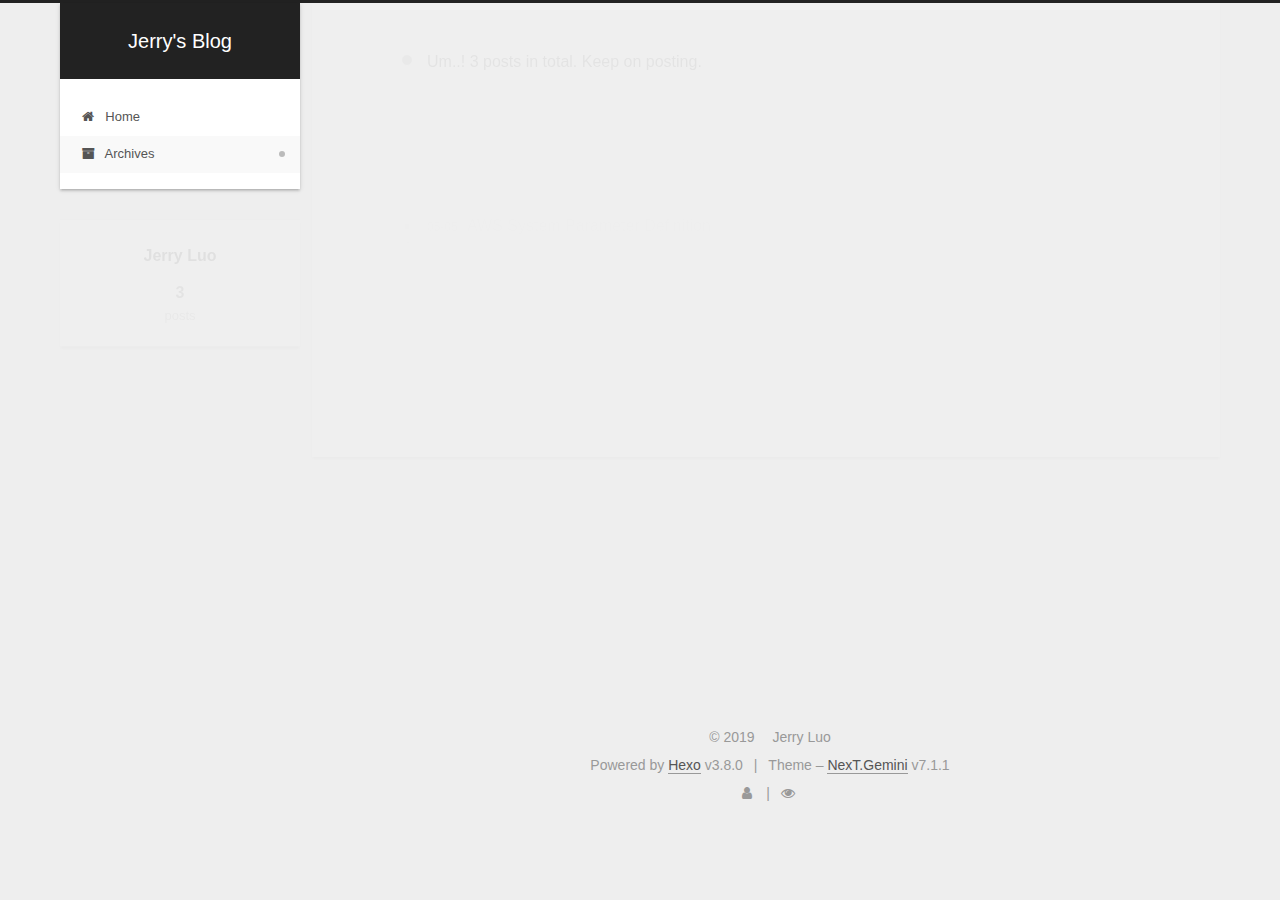
==== commit 06377f63: "Site updated: 2019-05-05 21:56:48" ====
--- a/archives/index.html
+++ b/archives/index.html
@@ -14,7 +14,7 @@
   
 
 
-<html class="theme-next muse use-motion" lang>
+<html class="theme-next gemini use-motion" lang>
 <head><meta name="generator" content="Hexo 3.8.0">
   <meta charset="UTF-8">
 <meta http-equiv="X-UA-Compatible" content="IE=edge">
@@ -70,7 +70,7 @@
   var NexT = window.NexT || {};
   var CONFIG = {
     root: '/',
-    scheme: 'Muse',
+    scheme: 'Gemini',
     version: '7.1.1',
     sidebar: {"position":"left","display":"post","offset":12,"onmobile":false,"dimmer":false},
     back2top: true,
@@ -243,22 +243,6 @@
   
 
   
-    
-
-    
-    
-      
-      
-    
-      
-      
-    
-    
-
-  
-
-
-  
 
   
 </nav>
@@ -278,6 +262,22 @@
     <main id="main" class="main">
       <div class="main-inner">
         <div class="content-wrap">
+          
+            
+
+    
+    
+      
+      
+    
+      
+      
+    
+    
+
+  
+
+
           
           <div id="content" class="content">
             
@@ -507,7 +507,7 @@
       <div class="footer-inner">
         <div class="copyright">&copy; <span itemprop="copyrightYear">2019</span>
   <span class="with-love" id="animate">
-    <i class="fa fa-user"></i>
+    <i class="fa fa-fa-heartbeat"></i>
   </span>
   <span class="author" itemprop="copyrightHolder">Jerry Luo</span>
 
@@ -525,12 +525,38 @@
 
 
 
-  <div class="theme-info">Theme – <a href="https://theme-next.org" class="theme-link" rel="noopener" target="_blank">NexT.Muse</a> v7.1.1</div>
-
-
-
-
-        
+  <div class="theme-info">Theme – <a href="https://theme-next.org" class="theme-link" rel="noopener" target="_blank">NexT.Gemini</a> v7.1.1</div>
+
+
+
+
+        
+<div class="busuanzi-count">
+  <script async src="https://busuanzi.ibruce.info/busuanzi/2.3/busuanzi.pure.mini.js"></script>
+
+  
+    <span class="post-meta-item-icon">
+      <i class="fa fa-user"></i>
+    </span>
+    <span class="site-uv" title="Total Visitors">
+      <span class="busuanzi-value" id="busuanzi_value_site_uv"></span>
+    </span>
+  
+
+  
+    <span class="post-meta-divider">|</span>
+  
+
+  
+    <span class="post-meta-item-icon">
+      <i class="fa fa-eye"></i>
+    </span>
+    <span class="site-pv" title="Total Views">
+      <span class="busuanzi-value" id="busuanzi_value_site_pv"></span>
+    </span>
+  
+</div>
+
 
 
 
@@ -613,7 +639,10 @@
   
 
 
-  <script src="/js/schemes/muse.js?v=7.1.1"></script>
+  <script src="/js/affix.js?v=7.1.1"></script>
+
+  <script src="/js/schemes/pisces.js?v=7.1.1"></script>
+
 
 
 
--- a/css/main.css
+++ b/css/main.css
@@ -157,7 +157,7 @@
   font-size: 14px;
   line-height: 2;
   color: #555;
-  background: #fff;
+  background: #eee;
 }
 @media (max-width: 991px) {
   body {
@@ -448,30 +448,30 @@
 .header-inner {
   margin: 0 auto;
   padding: 100px 0 70px;
-  width: 700px;
+  width: calc(100% - 20px);
 }
 @media (min-width: 1200px) {
   .container .header-inner {
-    width: 800px;
+    width: 1160px;
   }
 }
 @media (min-width: 1600px) {
   .container .header-inner {
-    width: 900px;
+    width: 73%;
   }
 }
 .main-inner {
   margin: 0 auto;
-  width: 700px;
+  width: calc(100% - 20px);
 }
 @media (min-width: 1200px) {
   .container .main-inner {
-    width: 800px;
+    width: 1160px;
   }
 }
 @media (min-width: 1600px) {
   .container .main-inner {
-    width: 900px;
+    width: 73%;
   }
 }
 .footer {
@@ -480,16 +480,16 @@
 .footer-inner {
   box-sizing: border-box;
   margin: 0px auto;
-  width: 700px;
+  width: calc(100% - 20px);
 }
 @media (min-width: 1200px) {
   .container .footer-inner {
-    width: 800px;
+    width: 1160px;
   }
 }
 @media (min-width: 1600px) {
   .container .footer-inner {
-    width: 900px;
+    width: 73%;
   }
 }
 pre,
@@ -947,11 +947,11 @@
   display: inline-block;
   padding: 0 20px;
   font-size: 14px;
-  color: #fff;
-  background: #222;
-  border: 2px solid #222;
+  color: #555;
+  background: #fff;
+  border: 2px solid #555;
   text-decoration: none;
-  border-radius: 0;
+  border-radius: 2px;
   transition-property: background-color;
   transition-duration: 0.2s;
   transition-timing-function: ease-in-out;
@@ -960,8 +960,8 @@
 }
 .btn:hover {
   border-color: #222;
-  color: #222;
-  background: #fff;
+  color: #fff;
+  background: #222;
 }
 .btn +.btn {
   margin: 0 0 8px 8px;
@@ -1066,7 +1066,7 @@
   width: 24px;
   background: #222;
   font-size: 12px;
-  opacity: 1;
+  opacity: 0.6;
   color: #fff;
   cursor: pointer;
   text-align: center;
@@ -1076,7 +1076,7 @@
   transition-delay: 0s;
 }
 .back-to-top.back-to-top-on {
-  bottom: 19px;
+  bottom: 30px;
 }
 @media (max-width: 991px) {
   .back-to-top {
@@ -1131,7 +1131,7 @@
 .site-subtitle {
   margin-top: 10px;
   font-size: 13px;
-  color: #999;
+  color: #ddd;
 }
 .use-motion .brand {
   opacity: 0;
@@ -1727,21 +1727,21 @@
   display: block;
   margin: 0 auto;
   padding: 2px;
-  max-width: 96px;
+  max-width: 120px;
   height: auto;
-  border: 2px solid #333;
+  border: 1px solid #eee;
   opacity: 1;
 }
 .site-author-name {
-  margin: 5px 0 0;
+  margin: 0;
   text-align: center;
-  color: #f5f5f5;
-  font-weight: normal;
+  color: #222;
+  font-weight: 600;
 }
 .site-description {
-  margin-top: 5px;
+  margin-top: 0;
   text-align: center;
-  font-size: 14px;
+  font-size: 13px;
   color: #999;
 }
 .links-of-author {
@@ -1765,7 +1765,7 @@
   width: 4px;
   height: 4px;
   border-radius: 50%;
-  background: #d9a4ff;
+  background: #7e77aa;
 }
 .feed-link,
 .chat {
@@ -1831,7 +1831,7 @@
   color: #555;
 }
 .sidebar-nav li:hover {
-  color: #f5f5f5;
+  color: #fc6423;
 }
 .page-post-detail .sidebar-nav-toc {
   padding: 0 5px;
@@ -1840,11 +1840,11 @@
   margin-left: 10px;
 }
 .sidebar-nav .sidebar-nav-active {
-  color: #87daff;
-  border-bottom-color: #87daff;
+  color: #fc6423;
+  border-bottom-color: #fc6423;
 }
 .sidebar-nav .sidebar-nav-active:hover {
-  color: #87daff;
+  color: #fc6423;
 }
 .sidebar-panel {
   display: none;
@@ -1863,7 +1863,7 @@
 }
 .site-state-item {
   padding: 0 15px;
-  border-left: 1px solid #333;
+  border-left: 1px solid #eee;
 }
 .site-state-item:first-child {
   border-left: none;
@@ -1876,11 +1876,11 @@
   text-align: center;
   color: inherit;
   font-weight: 600;
-  font-size: 18px;
+  font-size: 16px;
 }
 .site-state-item-name {
   font-size: 13px;
-  color: inherit;
+  color: #999;
 }
 .post-toc-empty {
   font-size: 14px;
@@ -1907,12 +1907,12 @@
   transition-timing-function: ease-in-out;
   transition-delay: 0s;
   transition-property: all;
-  color: #999;
-  border-bottom-color: #555;
+  color: #666;
+  border-bottom-color: #ccc;
 }
 .post-toc ol a:hover {
-  color: #ccc;
-  border-bottom-color: #ccc;
+  color: #000;
+  border-bottom-color: #000;
 }
 .post-toc .nav-item {
   overflow: hidden;
@@ -1933,14 +1933,14 @@
   display: block;
 }
 .post-toc .nav .active > a {
-  color: #87daff;
-  border-bottom-color: #87daff;
+  color: #fc6423;
+  border-bottom-color: #fc6423;
 }
 .post-toc .nav .active-current > a {
-  color: #87daff;
+  color: #fc6423;
 }
 .post-toc .nav .active-current > a:hover {
-  color: #87daff;
+  color: #fc6423;
 }
 .footer {
   font-size: 14px;
@@ -1952,10 +1952,13 @@
 .footer-inner {
   text-align: center;
 }
+#animate {
+  animation: iconAnimate 1.33s ease-in-out infinite;
+}
 .with-love {
   display: inline-block;
   margin: 0 5px;
-  color: #808080;
+  color: #ff0000;
 }
 .powered-by,
 .theme-info {
@@ -2323,7 +2326,7 @@
   }
 }
 .page-post-detail .sidebar-toggle-line {
-  background: #87daff;
+  background: #fc6423;
 }
 .page-post-detail .comments {
   overflow: hidden;
@@ -2356,121 +2359,604 @@
 .tag-cloud a:hover {
   color: #222 !important;
 }
+.header {
+  position: relative;
+  margin: 0 auto;
+  width: calc(100% - 20px);
+}
+@media (min-width: 1200px) {
+  .header {
+    width: 1160px;
+  }
+}
+@media (min-width: 1600px) {
+  .header {
+    width: 73%;
+  }
+}
+@media (max-width: 991px) {
+  .header {
+    width: auto;
+  }
+}
+.header-inner {
+  position: absolute;
+  top: 0;
+  overflow: hidden;
+  padding: 0;
+  width: 240px;
+  background: #fff;
+  box-shadow: 0 2px 2px 0 rgba(0,0,0,0.12), 0 3px 1px -2px rgba(0,0,0,0.06), 0 1px 5px 0 rgba(0,0,0,0.12);
+  border-radius: initial;
+}
+@media (min-width: 1200px) {
+  .container .header-inner {
+    width: 240px;
+  }
+}
+@media (max-width: 991px) {
+  .header-inner {
+    position: relative;
+    width: auto;
+    border-radius: initial;
+  }
+}
+.main:before,
+.main:after {
+  content: " ";
+  display: table;
+}
+.main:after {
+  clear: both;
+}
+@media (max-width: 991px) {
+  .container .main-inner {
+    width: auto;
+  }
+}
+.content-wrap {
+  float: right;
+  box-sizing: border-box;
+  padding: 40px;
+  width: calc(100% - 252px);
+  background: #fff;
+  min-height: 700px;
+  box-shadow: 0 2px 2px 0 rgba(0,0,0,0.12), 0 3px 1px -2px rgba(0,0,0,0.06), 0 1px 5px 0 rgba(0,0,0,0.12);
+  border-radius: initial;
+}
+@media (min-width: 768px) and (max-width: 991px) {
+  .content-wrap {
+    width: 100%;
+    padding: 20px;
+    border-radius: initial;
+  }
+}
 @media (max-width: 767px) {
-  .header-inner,
-  .container .main-inner,
+  .content-wrap {
+    width: 100%;
+    padding: 20px;
+    min-height: auto;
+    border-radius: initial;
+  }
+}
+.sidebar {
+  position: static;
+  float: left;
+  margin-left: -100%;
+  width: 240px;
+  background: #eee;
+  box-shadow: none;
+}
+@media (max-width: 991px) {
+  .sidebar {
+    display: none;
+  }
+}
+.sidebar-toggle {
+  display: none;
+}
+.footer-inner {
+  padding-left: 260px;
+}
+@media (max-width: 991px) {
   .footer-inner {
     width: auto;
-  }
-}
-embed {
-  display: block;
-  margin: 0px auto 25px auto;
-}
-.custom-logo .site-meta-headline {
-  text-align: center;
-}
-.custom-logo .brand {
+    padding-left: 0 !important;
+    padding-right: 0 !important;
+  }
+}
+.sidebar-position-right .header-inner {
+  right: 0;
+}
+.sidebar-position-right .content-wrap {
+  float: left;
+}
+.sidebar-position-right .sidebar {
+  float: right;
+}
+.sidebar-position-right .footer-inner {
+  padding-left: 0;
+  padding-right: 260px;
+}
+.site-brand-wrapper {
+  position: relative;
+}
+.site-meta {
+  padding: 20px 0;
+  color: #fff;
+  background: #222;
+}
+@media (max-width: 991px) {
+  .site-meta {
+    box-shadow: 0 0 16px rgba(0,0,0,0.5);
+  }
+}
+.brand {
+  padding: 0;
   background: none;
 }
-.custom-logo .site-title {
-  margin: 10px auto 0;
-  font-size: 24px;
-  color: #222;
-}
-.custom-logo .site-title a {
-  border: none;
+.brand:hover {
+  color: #fff;
+}
+.site-subtitle {
+  margin: 10px 10px 0;
+  font-weight: initial;
 }
 .custom-logo-image {
-  margin: 0 auto;
-  padding: 5px;
-  max-width: 150px;
-  background: #fff;
-}
-@media (max-width: 767px) {
+  margin-top: 20px;
+}
+@media (max-width: 991px) {
+  .custom-logo-image {
+    display: none;
+  }
+}
+.site-search form {
+  display: none;
+}
+.site-nav {
+  border-top: none;
+}
+@media (min-width: 768px) and (max-width: 991px) {
   .site-nav {
-    position: absolute;
-    left: 0;
-    top: 52px;
-    margin: 0;
-    width: 100%;
-    padding: 0;
-    background: #fff;
-    border-bottom: 1px solid #ddd;
-    z-index: 1030;
-  }
-}
-@media (max-width: 767px) {
-  .menu {
-    text-align: left;
+    display: none !important;
+  }
+}
+@media (min-width: 768px) and (max-width: 991px) {
+  .site-nav-on {
+    display: block !important;
   }
 }
 .menu-item-active a,
 .menu .menu-item a:hover,
 .menu .menu-item span.exturl:hover {
-  border-bottom-color: #222 !important;
-  color: #222;
-}
-@media (max-width: 767px) {
-  .menu-item-active a,
-  .menu .menu-item a:hover,
-  .menu .menu-item span.exturl:hover {
-    border-bottom: 1px dotted #ddd !important;
-  }
-}
-@media (max-width: 767px) {
-  .menu .menu-item {
-    display: block;
-    margin: 0 10px;
-    vertical-align: top;
-  }
-}
-.menu .menu-item .badge {
-  display: inline-block;
-  padding: 1px 4px;
-  margin-left: 5px;
-  font-weight: 700;
-  line-height: 1;
-  text-align: center;
-  white-space: nowrap;
-  background-color: #eee;
-}
-@media (max-width: 767px) {
-  .menu .menu-item .badge {
-    float: right;
-    margin: 0.35em 0 0 0;
-  }
-}
-@media (max-width: 767px) {
-  .menu .menu-item br {
-    display: none;
-  }
-}
-@media (max-width: 767px) {
-  .menu .menu-item a,
-  .menu .menu-item span.exturl {
-    padding: 5px 10px;
-  }
+  background: #f9f9f9;
+  border-bottom-color: #fff;
+}
+.menu-item-active a:after,
+.menu .menu-item a:hover:after,
+.menu .menu-item span.exturl:hover:after {
+  content: " ";
+  position: absolute;
+  top: 50%;
+  margin-top: -3px;
+  right: 15px;
+  width: 6px;
+  height: 6px;
+  background-color: #bbb;
+  border-radius: 50%;
+}
+.menu .menu-item {
+  display: block;
+  margin: 0;
+}
+.menu .menu-item a,
+.menu .menu-item span.exturl {
+  position: relative;
+  box-sizing: border-box;
+  padding: 5px 20px;
+  text-align: left;
+  line-height: inherit;
+  transition-property: background-color;
+  transition-duration: 0.2s;
+  transition-timing-function: ease-in-out;
+  transition-delay: 0s;
 }
 @media (hover: none) {
   .menu .menu-item a:hover,
   .menu .menu-item span.exturl:hover {
-    border-bottom-color: transparent !important;
-  }
+    background: none;
+  }
+}
+.menu .menu-item .badge {
+  display: inline-block;
+  padding: 2px 5px;
+  font-weight: 700;
+  line-height: 1;
+  color: #fff;
+  text-align: center;
+  white-space: nowrap;
+  vertical-align: middle;
+  background-color: #ccc;
+  border-radius: 10px;
+  float: right;
+  margin: 0.35em 0 0 0;
+  text-shadow: 1px 1px 0px rgba(0,0,0,0.1);
+}
+.menu .menu-item br {
+  display: none;
+}
+.btn-bar {
+  background-color: #fff;
+}
+.site-nav-toggle {
+  left: 20px;
+  top: 50%;
+  transform: translateY(-50%);
 }
 @media (min-width: 768px) and (max-width: 991px) {
-  .menu .menu-item .fa {
-    width: 100%;
-  }
-}
-@media (min-width: 992px) {
-  .menu .menu-item .fa {
-    width: 100%;
-  }
-}
-.site-search form {
+  .site-nav-toggle {
+    display: block;
+  }
+}
+.sub-menu {
+  margin: 0;
+  padding: 6px 0;
+  background: #fff !important;
+  border-bottom: 1px solid #ddd;
+}
+.sub-menu .menu-item {
+  display: inline-block !important;
+}
+.sub-menu .menu-item a,
+.sub-menu .menu-item span.exturl {
+  padding: initial !important;
+  margin: 5px 10px;
+}
+.sub-menu .menu-item a:hover,
+.sub-menu .menu-item span.exturl:hover {
+  background: initial !important;
+  color: #fc6423;
+}
+.sub-menu .menu-item-active a {
+  background: #fff !important;
+  color: #fc6423;
+  border-bottom-color: #fc6423;
+}
+.sub-menu .menu-item-active a:hover {
+  background: #fff !important;
+  border-bottom-color: #fc6423;
+}
+.sub-menu .menu-item-active a:after {
+  content: initial;
+}
+.use-motion .sidebar .motion-element {
+  opacity: 1;
+}
+.sidebar {
+  right: auto;
+  bottom: auto;
+  -webkit-transform: none;
+}
+.sidebar a,
+.sidebar span.exturl {
+  color: #555;
+}
+.sidebar a:hover,
+.sidebar span.exturl:hover {
+  color: #222;
+  border-bottom-color: #222;
+}
+.sidebar-inner {
+  box-sizing: border-box;
+  width: 240px;
+  color: #555;
+  background: #fff;
+  box-shadow: 0 2px 2px 0 rgba(0,0,0,0.12), 0 3px 1px -2px rgba(0,0,0,0.06), 0 1px 5px 0 rgba(0,0,0,0.12), 0 -1px 0.5px 0 rgba(0,0,0,0.09);
+  border-radius: initial;
+  opacity: 0;
+}
+.sidebar-inner.affix {
+  position: fixed;
+  top: 12px;
+}
+.sidebar-inner.affix-bottom {
+  position: absolute;
+}
+.site-overview {
+  text-align: left;
+}
+.site-author:before,
+.site-author:after {
+  content: " ";
+  display: table;
+}
+.site-author:after {
+  clear: both;
+}
+.site-state-item {
+  padding: 0 10px;
+}
+.feed-link,
+.chat {
+  border-top: 1px dotted #ccc;
+  border-bottom: 1px dotted #ccc;
+  text-align: center;
+}
+.feed-link a,
+.chat a {
+  display: block;
+  color: #fc6423;
+  border: none !important;
+}
+.feed-link a:hover,
+.chat a:hover {
+  background: none;
+  color: #e34603;
+}
+.feed-link a:hover i,
+.chat a:hover i {
+  color: #e34603;
+}
+.links-of-author {
+  display: flex;
+  flex-wrap: wrap;
+  justify-content: center;
+}
+.links-of-author span.exturl {
+  font-size: 13px;
+}
+.links-of-author-item {
+  margin: 5px 0 0;
+  width: 50%;
+}
+.links-of-author-item a,
+.links-of-author-item span.exturl {
+  max-width: 216px;
+  box-sizing: border-box;
+  display: inline-block;
+  margin-right: 0;
+  margin-bottom: 0;
+  padding: 0 5px;
+  overflow: hidden;
+  white-space: nowrap;
+  text-overflow: ellipsis;
+}
+.links-of-author-item a:before,
+.links-of-author-item span.exturl:before {
   display: none;
 }
+.links-of-author-item a,
+.links-of-author-item span.exturl {
+  border-bottom: none;
+  text-decoration: underline;
+}
+.links-of-author-item a,
+.links-of-author-item span.exturl {
+  display: block;
+  text-decoration: none;
+}
+.links-of-author-item a:hover,
+.links-of-author-item span.exturl:hover {
+  border-radius: 4px;
+  background: #eee;
+}
+.links-of-author-item .fa {
+  margin-right: 2px;
+  font-size: 16px;
+}
+.links-of-author-item .fa-globe {
+  font-size: 15px;
+}
+.links-of-blogroll {
+  text-align: center;
+  padding: 3px 0 0;
+}
+.links-of-blogroll-item {
+  padding: 0;
+}
+.links-of-blogroll-inline:before,
+.links-of-blogroll-inline:after {
+  content: " ";
+  display: table;
+}
+.links-of-blogroll-inline:after {
+  clear: both;
+}
 .links-of-blogroll-inline .links-of-blogroll-item {
+  margin: 5px 0 0;
+  width: 50%;
   display: inline-block;
-}
+  width: unset;
+}
+.links-of-blogroll-inline .links-of-blogroll-item a,
+.links-of-blogroll-inline .links-of-blogroll-item span.exturl {
+  max-width: 216px;
+  box-sizing: border-box;
+  display: inline-block;
+  margin-right: 0;
+  margin-bottom: 0;
+  padding: 0 5px;
+  overflow: hidden;
+  white-space: nowrap;
+  text-overflow: ellipsis;
+}
+.content-wrap {
+  padding: initial;
+  background: initial;
+  box-shadow: initial;
+  border-radius: initial;
+}
+.post-block {
+  padding: 40px;
+  background: #fff;
+  box-shadow: 0 2px 2px 0 rgba(0,0,0,0.12), 0 3px 1px -2px rgba(0,0,0,0.06), 0 1px 5px 0 rgba(0,0,0,0.12);
+  border-radius: initial;
+}
+#posts > article + article .post-block {
+  margin-top: 12px;
+  box-shadow: 0 2px 2px 0 rgba(0,0,0,0.12), 0 3px 1px -2px rgba(0,0,0,0.06), 0 1px 5px 0 rgba(0,0,0,0.12), 0 -1px 0.5px 0 rgba(0,0,0,0.09);
+  border-radius: initial;
+}
+.comments {
+  padding: 40px;
+  margin: auto;
+  margin-top: 12px;
+  background: #fff;
+  box-shadow: 0 2px 2px 0 rgba(0,0,0,0.12), 0 3px 1px -2px rgba(0,0,0,0.06), 0 1px 5px 0 rgba(0,0,0,0.12), 0 -1px 0.5px 0 rgba(0,0,0,0.09);
+  border-radius: initial;
+}
+.posts-expand {
+  padding-top: initial;
+}
+.post-nav-divider {
+  width: 4%;
+}
+.post-nav-item {
+  width: 48%;
+}
+.post-eof {
+  display: none;
+}
+.pagination {
+  margin: 12px 0 0;
+  border-top: initial;
+  background: #fff;
+  box-shadow: 0 2px 2px 0 rgba(0,0,0,0.12), 0 3px 1px -2px rgba(0,0,0,0.06), 0 1px 5px 0 rgba(0,0,0,0.12), 0 -1px 0.5px 0 rgba(0,0,0,0.09);
+  border-radius: initial;
+  padding: 10px 0 10px;
+}
+.pagination .prev,
+.pagination .next,
+.pagination .page-number {
+  margin-bottom: initial;
+  top: initial;
+}
+.main {
+  padding-bottom: initial;
+}
+.footer {
+  bottom: auto;
+}
+.sub-menu {
+  border-bottom: initial !important;
+  box-shadow: 0 2px 2px 0 rgba(0,0,0,0.12), 0 3px 1px -2px rgba(0,0,0,0.06), 0 1px 5px 0 rgba(0,0,0,0.12);
+}
+.sub-menu+ #content > #posts .post-block {
+  box-shadow: 0 2px 2px 0 rgba(0,0,0,0.12), 0 3px 1px -2px rgba(0,0,0,0.06), 0 1px 5px 0 rgba(0,0,0,0.12), 0 -1px 0.5px 0 rgba(0,0,0,0.09);
+  margin-top: 12px;
+}
+@media (min-width: 768px) and (max-width: 991px) {
+  .sub-menu+ #content > #posts .post-block {
+    margin-top: 10px;
+  }
+}
+@media (max-width: 767px) {
+  .sub-menu+ #content > #posts .post-block {
+    margin-top: 8px;
+  }
+}
+.post-header h1,
+.post-header h2 {
+  margin: initial;
+}
+.posts-expand .post-title-link {
+  line-height: inherit;
+}
+.posts-expand .post-title {
+  font-size: 1.7em;
+}
+.post-body h1 {
+  font-size: 1.6em;
+  border-bottom: 1px solid #eee;
+}
+.post-body h1 code {
+  font-size: 1em;
+}
+.post-body h2 {
+  font-size: 1.45em;
+  border-bottom: 1px solid #eee;
+}
+.post-body h2 code {
+  font-size: 1em;
+}
+.post-body h3 {
+  font-size: 1.3em;
+  border-bottom: 1px dotted #eee;
+}
+.post-body h3 code {
+  font-size: 1em;
+}
+.post-body h4 {
+  font-size: 1.2em;
+}
+.post-body h4 code {
+  font-size: 1em;
+}
+.post-body h5 {
+  font-size: 1.07em;
+}
+.post-body h5 code {
+  font-size: 1em;
+}
+.post-body h6 {
+  font-size: 1.03em;
+}
+.post-body h6 code {
+  font-size: 1em;
+}
+@media (min-width: 768px) and (max-width: 991px) {
+  .content-wrap {
+    padding: 10px;
+  }
+  .posts-expand {
+    margin: initial;
+  }
+  .posts-expand .post-button {
+    margin-top: 20px;
+  }
+  .post-block {
+    padding: 20px;
+    box-shadow: 0 2px 2px 0 rgba(0,0,0,0.12), 0 3px 1px -2px rgba(0,0,0,0.06), 0 1px 5px 0 rgba(0,0,0,0.12), 0 -1px 0.5px 0 rgba(0,0,0,0.09);
+    border-radius: initial;
+  }
+  #posts > article + article .post-block {
+    margin-top: 10px;
+  }
+  .comments {
+    margin-top: 10px;
+    padding: 10px 20px;
+  }
+  .pagination {
+    margin: 10px 0 0;
+  }
+}
+@media (max-width: 767px) {
+  .content-wrap {
+    padding: 8px;
+  }
+  .posts-expand {
+    margin: initial;
+  }
+  .posts-expand .post-button {
+    margin: 12px 0px;
+  }
+  .posts-expand img {
+    padding: initial !important;
+  }
+  .post-block {
+    padding: 12px;
+    min-height: auto;
+    box-shadow: 0 2px 2px 0 rgba(0,0,0,0.12), 0 3px 1px -2px rgba(0,0,0,0.06), 0 1px 5px 0 rgba(0,0,0,0.12), 0 -1px 0.5px 0 rgba(0,0,0,0.09);
+    border-radius: initial;
+  }
+  #posts > article + article .post-block {
+    margin-top: 8px;
+  }
+  .comments {
+    margin-top: 8px;
+    padding: 0 12px;
+  }
+  .pagination {
+    margin: 8px 0 0;
+  }
+}
